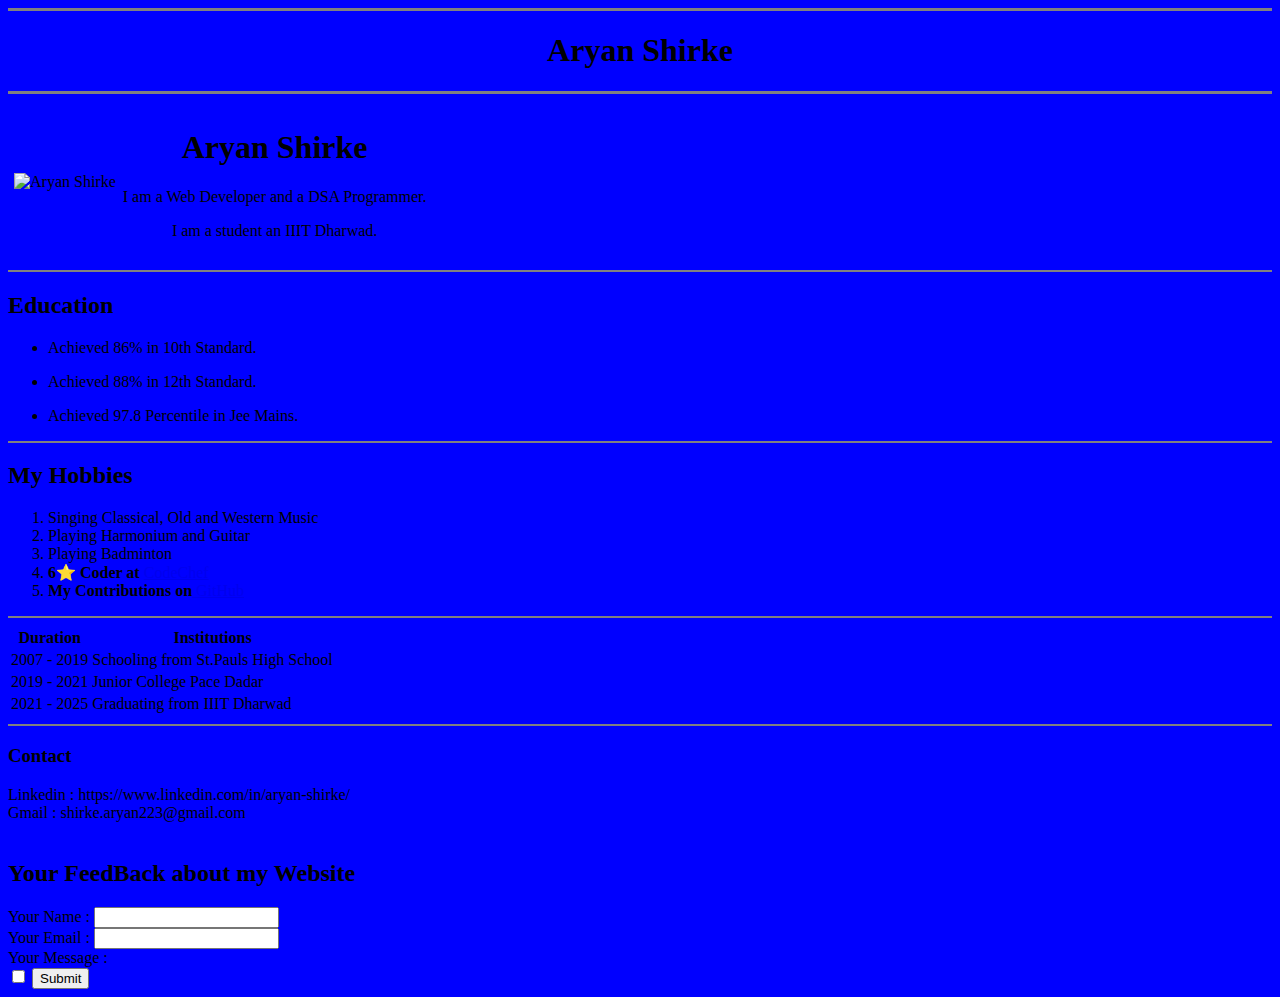
==== Index.html @ 45c24022 "Add files via upload" ====
<!DOCTYPE html>
<html lang="en">

    <head>
        <meta charset="UTF-8">
        <meta http-equiv="X-UA-Compatible" content="IE=edge">
        <meta name="viewport" content="width=device-width, initial-scale=1.0">
        <title>Aryan Shirke</title>
    </head>
    <body style="background-color: blue;">
        <center>
            <hr size = "3" noshade>
            <!-- <br> -->
            <h1>Aryan Shirke</h1>
            <!-- <br> -->
            <hr size = "3" noshade>
        </center>
        <table border="0" cellspacing = "5">
            <tr>
                <td>
                    <img src="Images/Aryan.jpg" width="200" height="200" alt="Aryan Shirke">
                </td>
                <td align="center">
                    <p><h1>Aryan Shirke</h1></p>
                    <p>I am a Web Developer and a DSA Programmer.</p>
                    <p>I am a student an IIIT Dharwad.</p>
                </td>
            </tr>
        </table>
        <hr size = "2" noshade>

        <!-- PARA 1 -->
        <h2>Education</h2>

        <ul><li><p>Achieved 86% in 10th Standard.</p></li></ul>
        <ul><li><p>Achieved 88% in 12th Standard.</p></li></ul>
        <ul><li><p>Achieved 97.8 Percentile in Jee Mains.</p></li></ul>
        <hr size = "2" noshade>

        <!-- PARA 2 -->
        <h2>My Hobbies</h2>
        <ol>
            <li>Singing Classical, Old and Western Music</li>
            <li>Playing Harmonium and Guitar</li>
            <li>Playing Badminton</li>
            <li><strong>6⭐ Coder at </strong><a href="https://www.codechef.com/users/hiborn4">CodeChef</a></li>
            <li><strong>My Contributions on</strong><a href="https://github.com/HiBorn4"> GitHub</a></li>
        </ol>

        <hr size = "2" noshade>
        <table>
            <thead>
                <th>
                    Duration
                </th>
                <th>
                    Institutions
                </th>
            </thead>
            <tbody>
                <tr>
                    <td>2007 - 2019</td>
                    <td>Schooling from St.Pauls High School</td>
                </tr>
                <tr>
                    <td>2019 - 2021</td>
                    <td>Junior College Pace Dadar</td>
                </tr>
                <tr>
                    <td>2021 - 2025</td>
                    <td>Graduating from IIIT Dharwad</td>
                </tr>
            </tbody>
            <tfoot>


            </tfoot>
        </table>

        <hr size = "2" noshade>

        <h3>Contact</h3>
        <li>Linkedin : https://www.linkedin.com/in/aryan-shirke/</li>
        <li>Gmail : shirke.aryan223@gmail.com</li>
        <br>

        <label><h2>Your FeedBack about my Website</h2></label>
        <form class="" action="https://www.blackbox.com/en-us" method="post">
            <label>Your Name :</label>
            <input type="text" name="yourName" value="">
            <br>
            <label>Your Email :</label>
            <input type="email" name="yourEmail" id="">
            <br>
            <label>Your Message :</label>
            <br>
            <input type="checkbox" name="" id="">
            <input type="Submit" name="" id="">
        </form>

    </body>

</html>
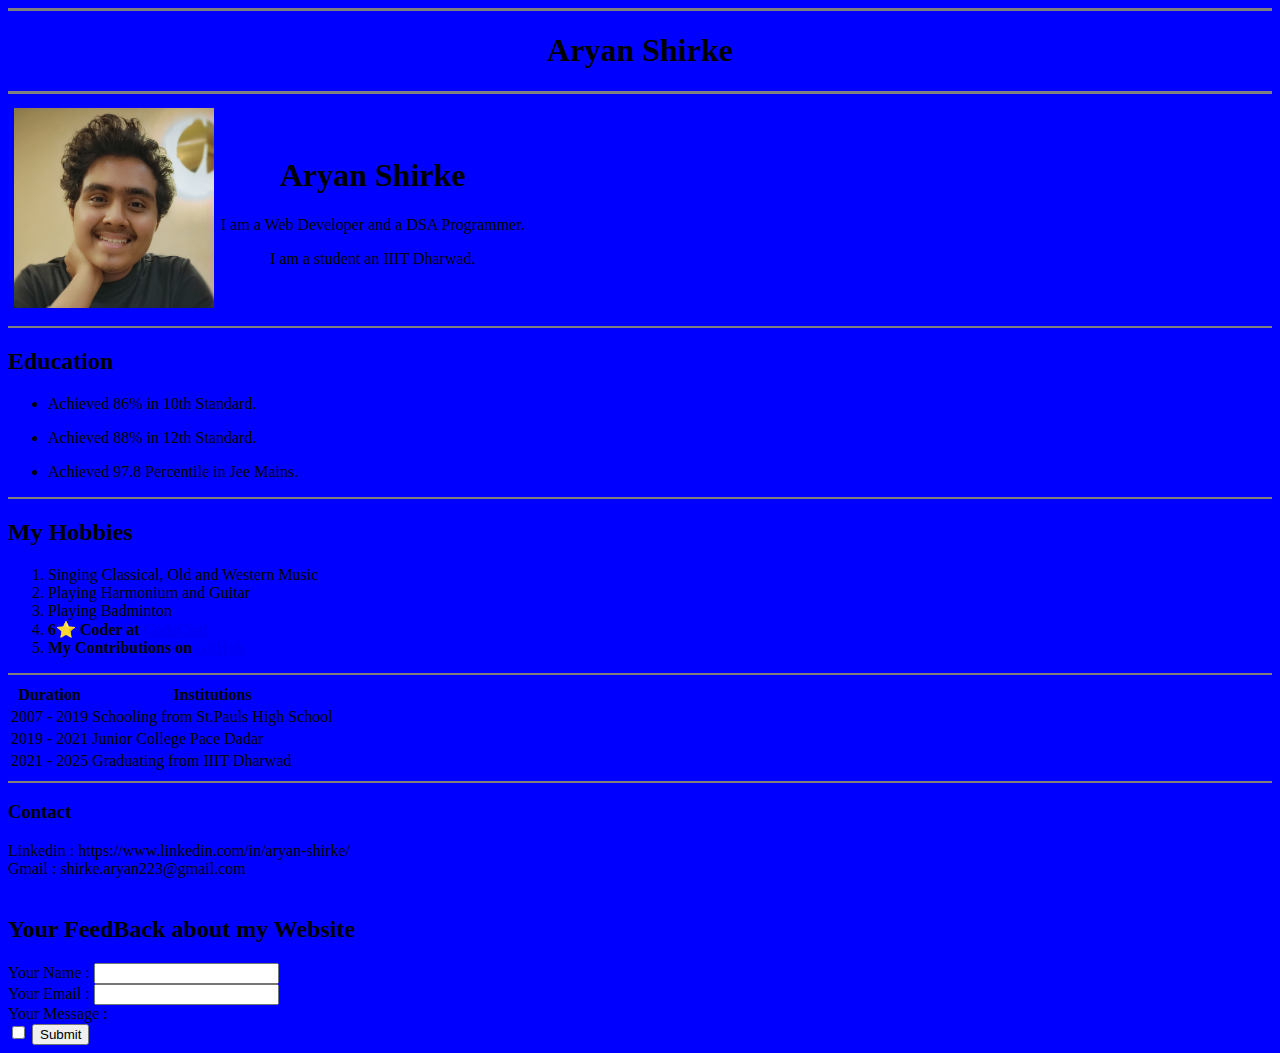
==== commit c353af54: "Update Index.html" ====
--- a/Index.html
+++ b/Index.html
@@ -18,7 +18,7 @@
         <table border="0" cellspacing = "5">
             <tr>
                 <td>
-                    <img src="Images/Aryan.jpg" width="200" height="200" alt="Aryan Shirke">
+                    <img src="Aryan.jpg" width="200" height="200" alt="Aryan Shirke">
                 </td>
                 <td align="center">
                     <p><h1>Aryan Shirke</h1></p>
@@ -100,4 +100,4 @@
 
     </body>
 
-</html>+</html>
